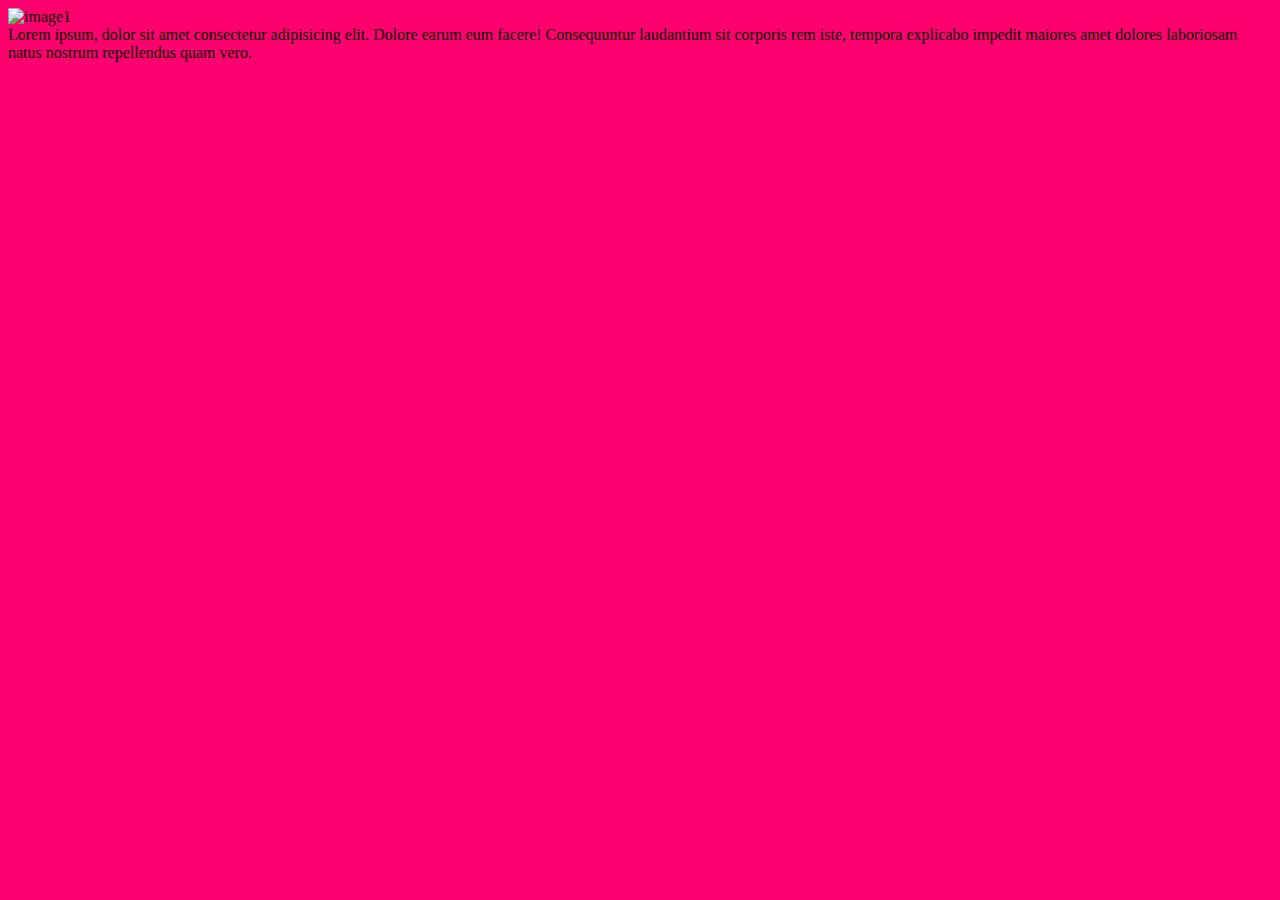
==== image1.html @ 5edc4fe6 "Add files via upload" ====
<!DOCTYPE html>
<html lang="en">
<head>
    <meta charset="UTF-8">
    <meta name="viewport" content="width=device-width, initial-scale=1.0">
    <title>luxurybunglaow</title>
    <link rel="stylesheet" href="./style.css">
</head>
<body>
    <div class="luxury1">
    <img src="/the-sunset-1-front-elevated-elevation_m.webp" alt="image1">
    </div>
    <div class="text">
        Lorem ipsum, dolor sit amet consectetur adipisicing elit. Dolore earum eum facere! Consequuntur laudantium sit corporis rem iste, tempora explicabo impedit maiores amet dolores laboriosam natus nostrum repellendus quam vero.
    </div>
    
</body>
</html>
---- style.css ----
header{
    text-align: center;
    font-family: "Jacquard 24", system-ui;
    color:lightblue;
border: 10px solid #a8dadc;
    font-size: 30px;
}
*{
    background-color:rgb(255, 0, 110);
}
.headingtext{
    font-family: "Jersey 15", sans-serif;
    color:lightgrey;
    text-align: center;
    font-size: 30px;
    
}
.image1{
   max-width: 100px;
   max-height: 100px; 

margin-left: 10px;
}
.luxury1{
    
}
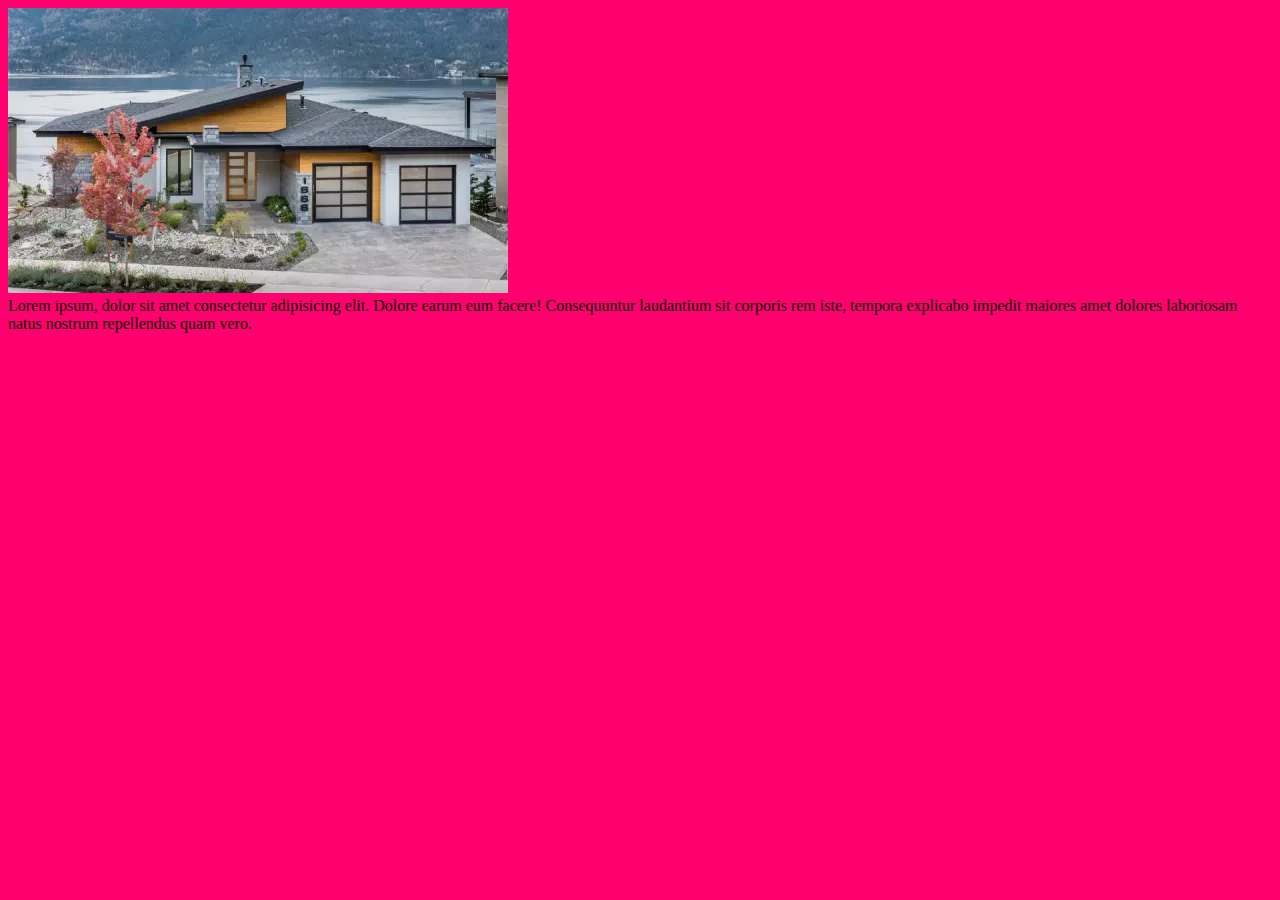
==== commit efc3bd1e: "Update image1.html" ====
--- a/image1.html
+++ b/image1.html
@@ -8,11 +8,11 @@
 </head>
 <body>
     <div class="luxury1">
-    <img src="/the-sunset-1-front-elevated-elevation_m.webp" alt="image1">
+    <img src="./the-sunset-1-front-elevated-elevation_m.webp" alt="image1">
     </div>
     <div class="text">
         Lorem ipsum, dolor sit amet consectetur adipisicing elit. Dolore earum eum facere! Consequuntur laudantium sit corporis rem iste, tempora explicabo impedit maiores amet dolores laboriosam natus nostrum repellendus quam vero.
     </div>
     
 </body>
-</html>+</html>
